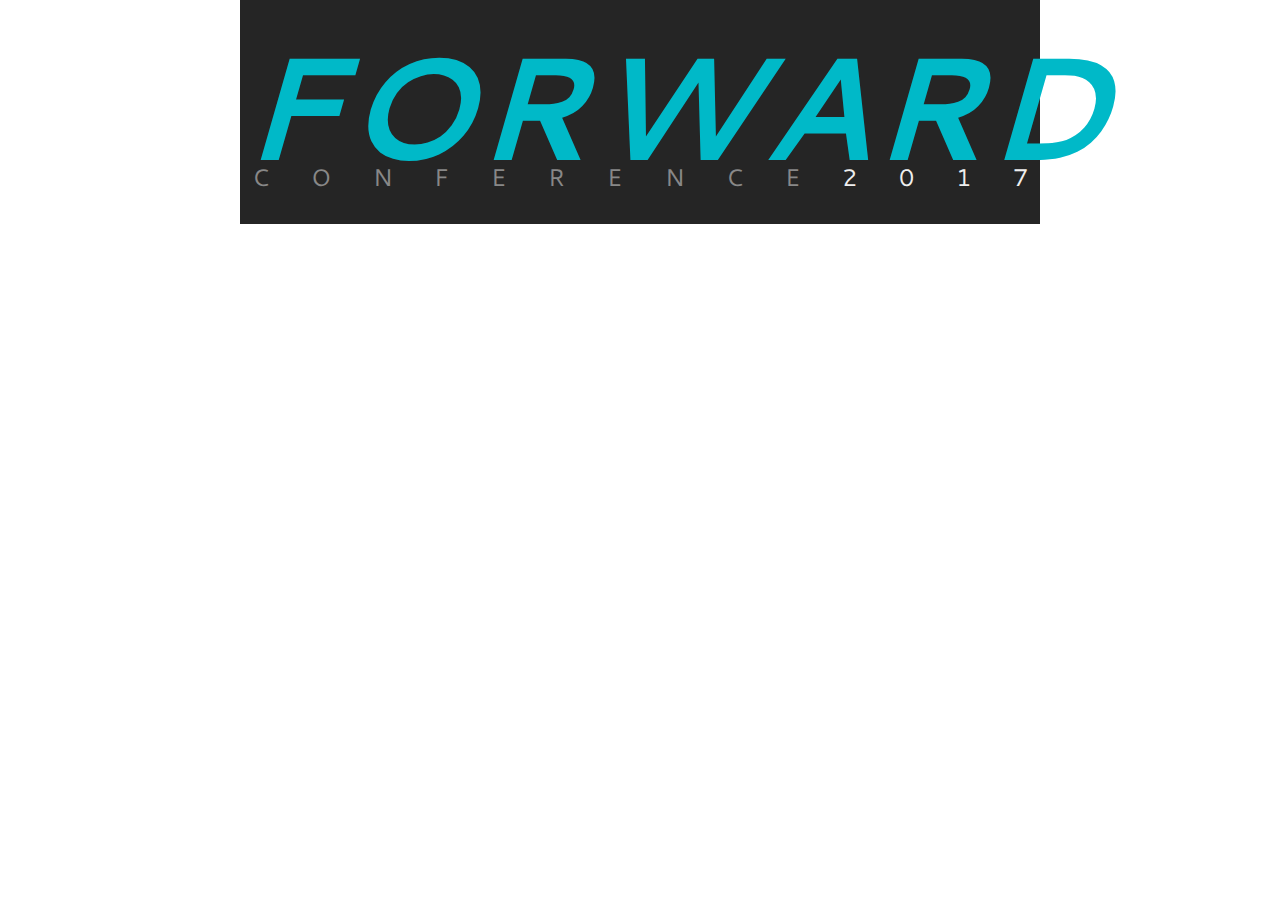
==== index.html @ 2229ae7c "File name change" ====
<!doctype html>
<html lang="en">
	<meta charset="utf-8">
	<title>FORWARD Logo</title>
	<link href="css/style.css" rel="stylesheet">
	<link href="https://fonts.googleapis.com/css?family=Cantarell:400, 700i" rel="stylesheet">
</html>
<body>
	<div class="container">
		<div class="primary">FORWARD
		</div>
		<div class="secondary">C O N F E R E N C E <span class="year">2 0 1 7</span>
		</div>
	</div>
</body>
---- css/style.css ----
* {
	box-sizing: border-box;
	font-family: 'Cantarell', sans-serif;
	padding: 0;
	margin: 0;
}

.container {
	width: 800px;
	margin: 0 auto;
	background-color: #252525;
}

.primary {
	width: 100%;
	height: 160px;
	color: rgb(0, 185, 200);
	font-weight: 700;
	font-style: italic;
	font-size: 146px;
}

.secondary {
	width: 100%;
	font-size: 1.5em;
	color: #888;
	padding: 0px 12px 30px 12px;
	text-align-last: justify;
}

.year {
	color: #eee;
}
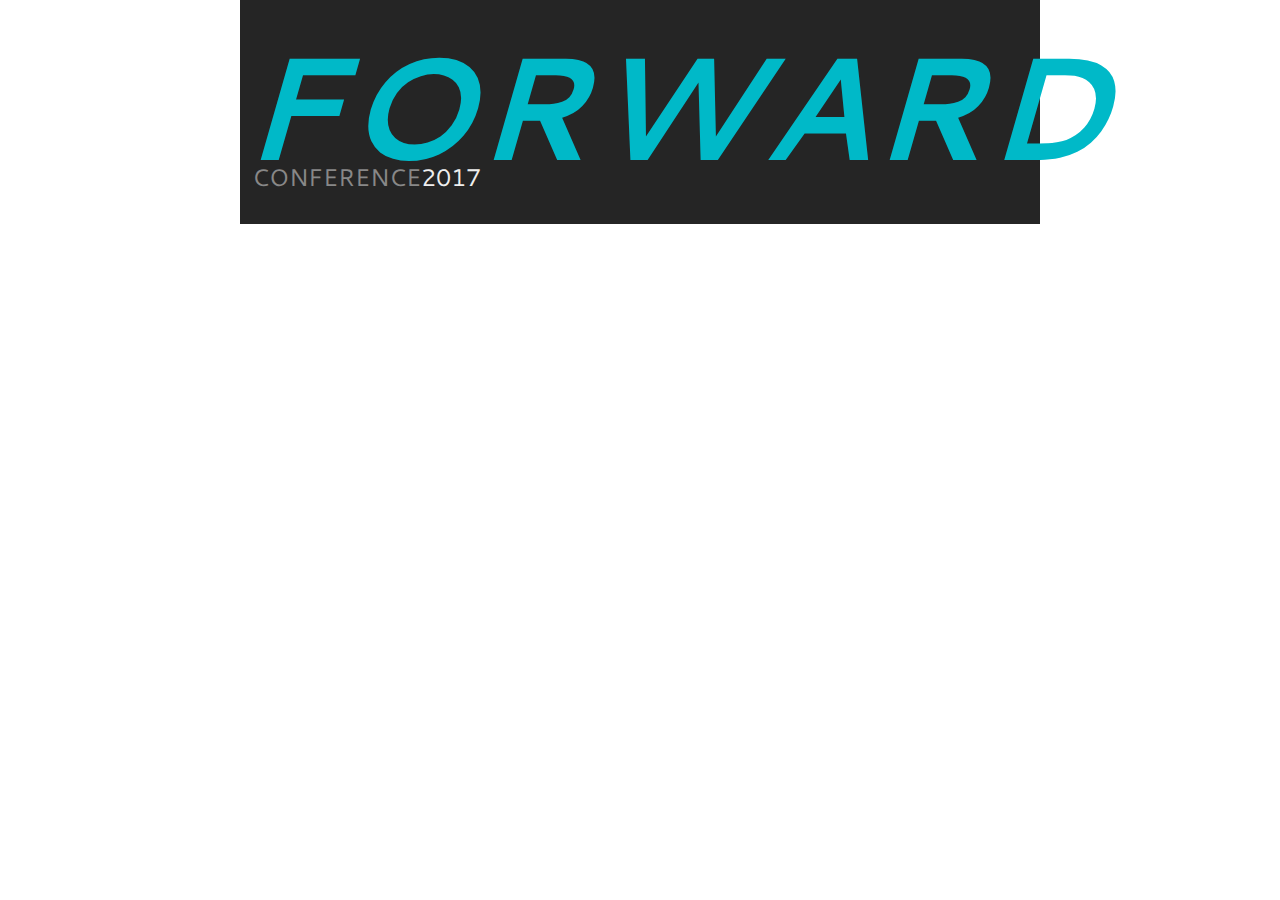
==== commit 288d62c7: "spacing" ====
--- a/index.html
+++ b/index.html
@@ -9,7 +9,7 @@
 	<div class="container">
 		<div class="primary">FORWARD
 		</div>
-		<div class="secondary">C O N F E R E N C E <span class="year">2 0 1 7</span>
+		<div class="secondary"><span>C</span><span>O</span>N<span>F</span><span>E</span><span>R</span><span>E</span><span>N</span><span>C</span><span>E</span><span class="year">2</span><span class="year">0</span><span class="year">1</span><span class="year">7</span>
 		</div>
 	</div>
 </body>
--- a/css/style.css
+++ b/css/style.css
@@ -30,4 +30,9 @@
 
 .year {
 	color: #eee;
+}
+
+span {
+	width: 7.142857%;
+	text-align: center;
 }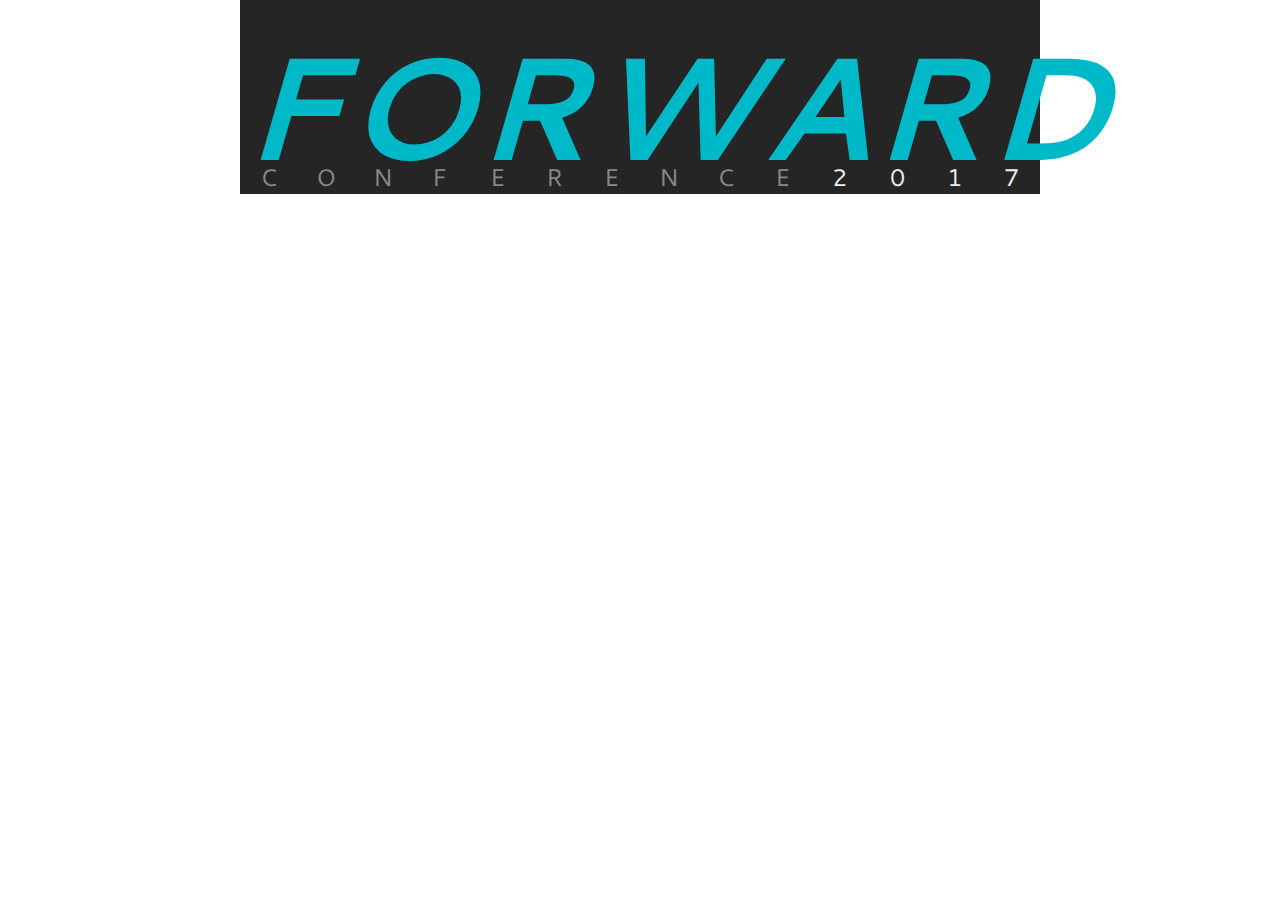
==== commit 7e2de62b: "Fixed spacing in .secondary" ====
--- a/index.html
+++ b/index.html
@@ -1,15 +1,17 @@
 <!doctype html>
 <html lang="en">
+<head>
 	<meta charset="utf-8">
 	<title>FORWARD Logo</title>
 	<link href="css/style.css" rel="stylesheet">
 	<link href="https://fonts.googleapis.com/css?family=Cantarell:400, 700i" rel="stylesheet">
-</html>
+</head>
 <body>
 	<div class="container">
 		<div class="primary">FORWARD
 		</div>
-		<div class="secondary"><span>C</span><span>O</span>N<span>F</span><span>E</span><span>R</span><span>E</span><span>N</span><span>C</span><span>E</span><span class="year">2</span><span class="year">0</span><span class="year">1</span><span class="year">7</span>
+		<div class="secondary"><div class="spacing">C</div><div class="spacing">O</div><div class="spacing">N</div><div class="spacing">F</div><div class="spacing">E</div><div class="spacing">R</div><div class="spacing">E</div><div class="spacing">N</div><div class="spacing">C</div><div class="spacing">E</div><div class="spacing year">2</div><div class="spacing year">0</div><div class="spacing year">1</div><div class="spacing year">7</div>
 		</div>
 	</div>
 </body>
+</html>--- a/css/style.css
+++ b/css/style.css
@@ -1,14 +1,18 @@
-* {
-	box-sizing: border-box;
+body {
 	font-family: 'Cantarell', sans-serif;
 	padding: 0;
 	margin: 0;
+	box-sizing: border-box;
+	display: flex;
+	flex-wrap: wrap;
 }
 
 .container {
 	width: 800px;
 	margin: 0 auto;
 	background-color: #252525;
+	display: flex;
+	flex-wrap: wrap;
 }
 
 .primary {
@@ -24,15 +28,16 @@
 	width: 100%;
 	font-size: 1.5em;
 	color: #888;
-	padding: 0px 12px 30px 12px;
-	text-align-last: justify;
+	margin: 0;
+	display: flex;
+	flex-wrap: wrap;
 }
 
 .year {
 	color: #eee;
 }
 
-span {
+.spacing {
 	width: 7.142857%;
 	text-align: center;
 }